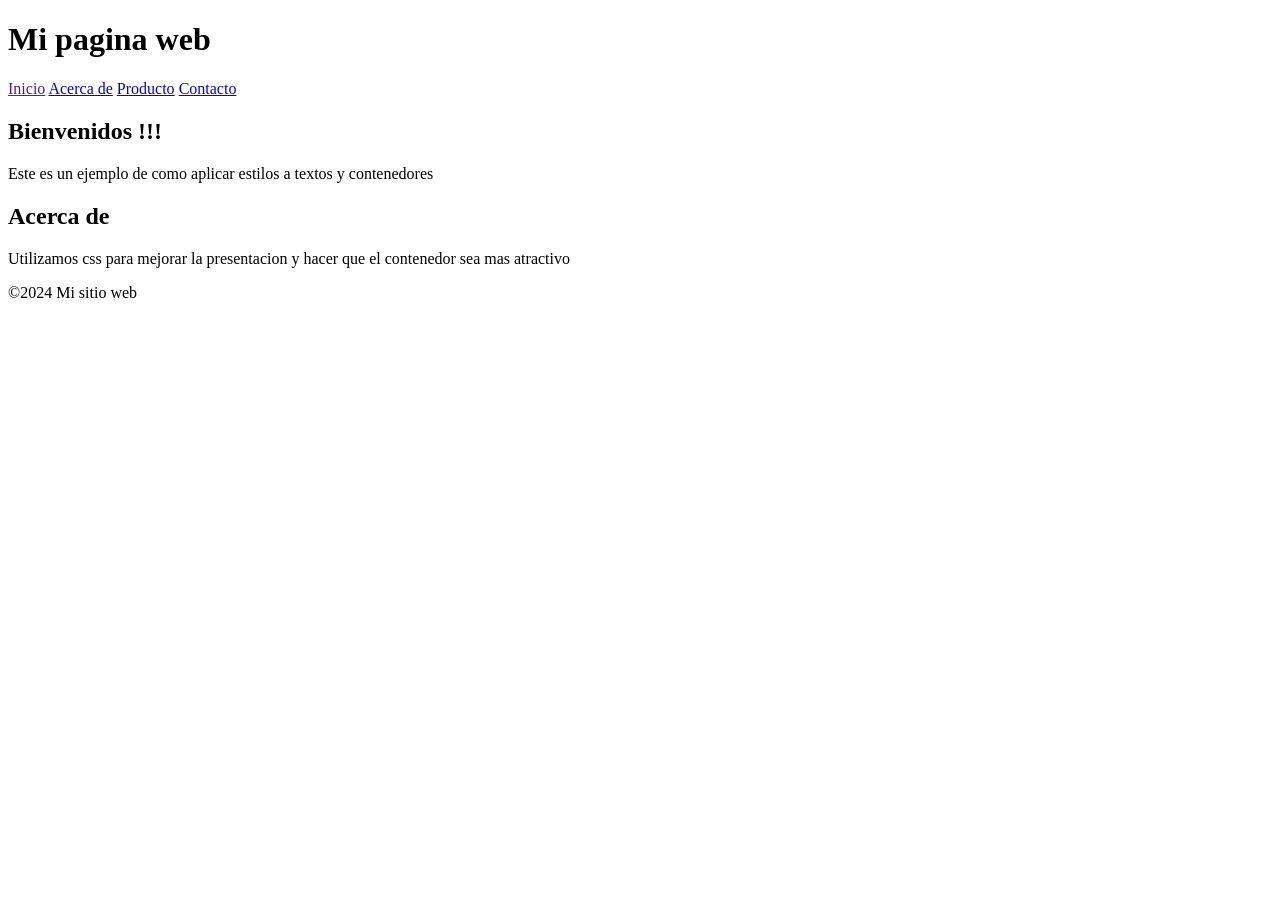
==== lab.html @ c27cd6aa "Estilos css" ====
<!DOCTYPE html>
<html lang="en">
<head>
    <meta charset="UTF-8">
    <meta name="viewport" content="width=device-width, initial-scale=1.0">
    <title>Laboratorio nueve</title>
</head>
<body>
    <header>
        <h1>Mi pagina web</h1>
    </header>
    <nav>
        <a href="">Inicio</a>
        <a href="#">Acerca de</a>
        <a href="#">Producto</a>
        <a href="#">Contacto</a>
    </nav>
    <main>
        <div>
            <h2>Bienvenidos !!!</h2>
            <p>Este es un ejemplo de como aplicar estilos a textos y contenedores</p>
            <h2>Acerca de</h2>
            <p>Utilizamos css para mejorar la presentacion y hacer que el contenedor sea mas atractivo</p>
        </div>
    </main>
    <footer>
        <p>
            &copy;2024 Mi sitio web
        </p>
    </footer>
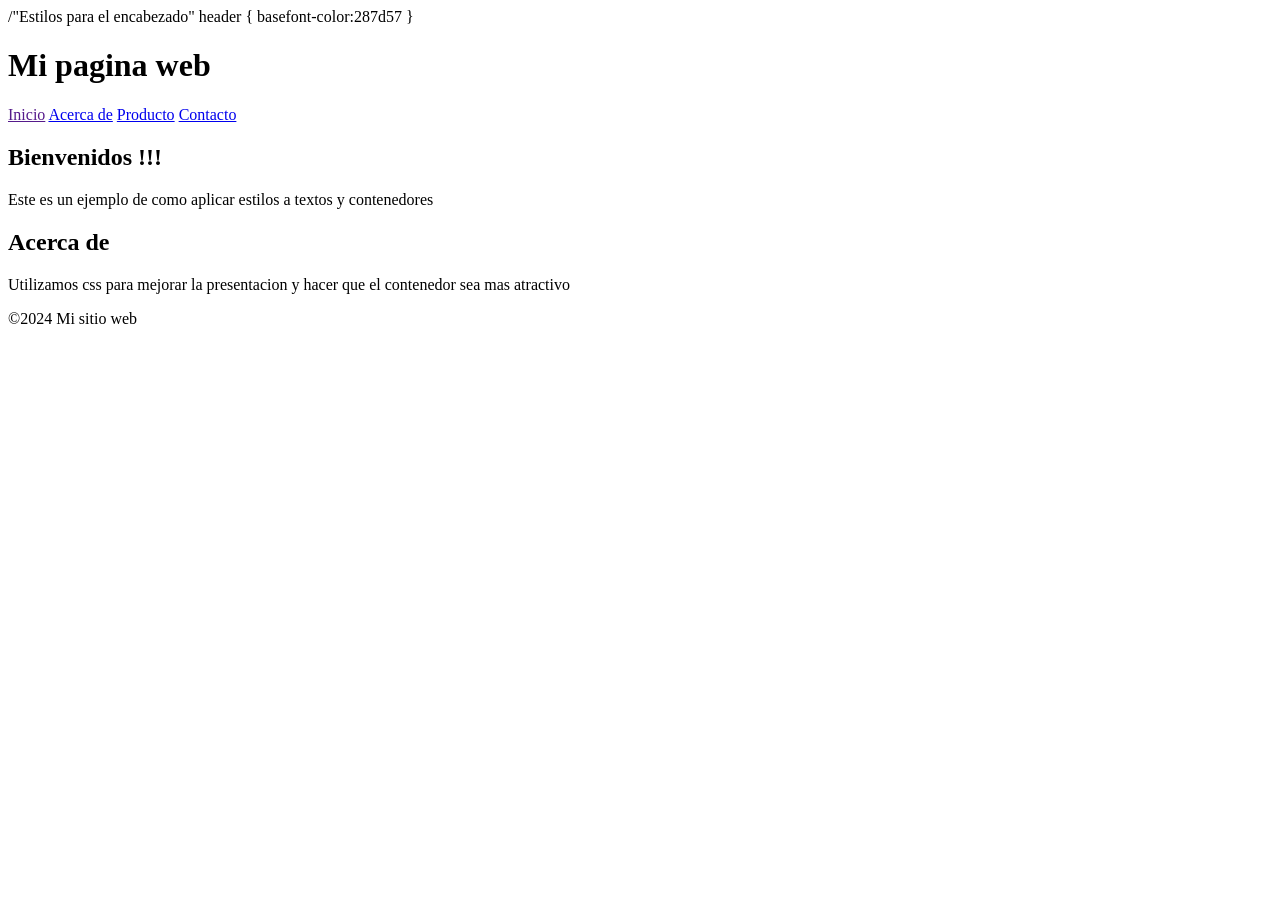
==== commit cabb7248: "Estilos.css" ====
--- a/lab.html
+++ b/lab.html
@@ -4,6 +4,25 @@
     <meta charset="UTF-8">
     <meta name="viewport" content="width=device-width, initial-scale=1.0">
     <title>Laboratorio nueve</title>
+    <link rel="Estilos.css">
+    /"Estilos para el encabezado"
+    header {
+         basefont-color:287d57
+        
+        
+        
+
+    }
+        
+    
+    
+    
+    
+    
+
+    
+        
+
 </head>
 <body>
     <header>
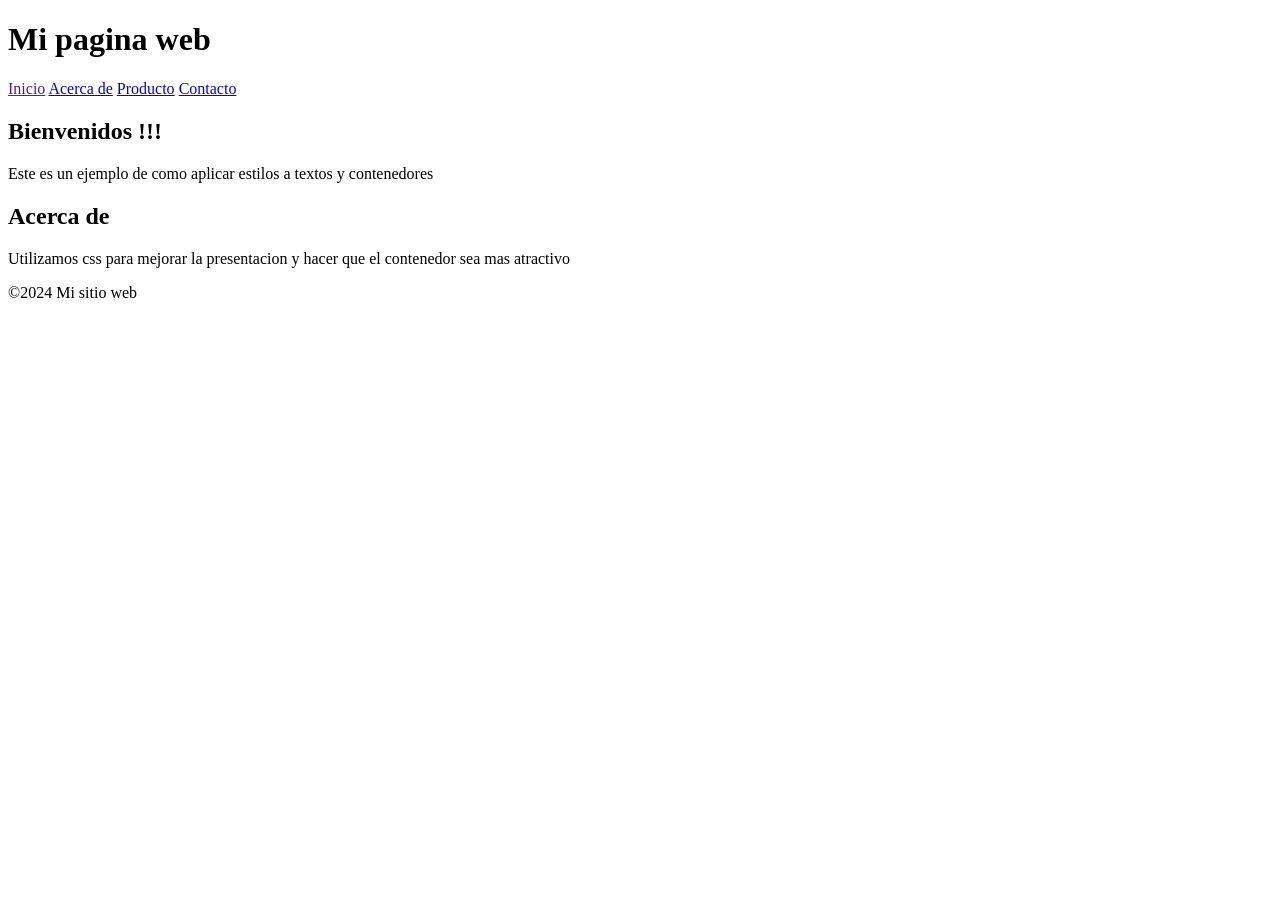
==== commit 4c6e5c5f: "lab.html" ====
--- a/lab.html
+++ b/lab.html
@@ -4,25 +4,7 @@
     <meta charset="UTF-8">
     <meta name="viewport" content="width=device-width, initial-scale=1.0">
     <title>Laboratorio nueve</title>
-    <link rel="Estilos.css">
-    /"Estilos para el encabezado"
-    header {
-         basefont-color:287d57
-        
-        
-        
-
-    }
-        
-    
-    
-    
-    
-    
-
-    
-        
-
+    <link rel="Estilos.css" rel="stylesheet">                                  
 </head>
 <body>
     <header>
@@ -48,8 +30,7 @@
         </p>
     </footer>
     
-    
-    
+        
         
         
     
